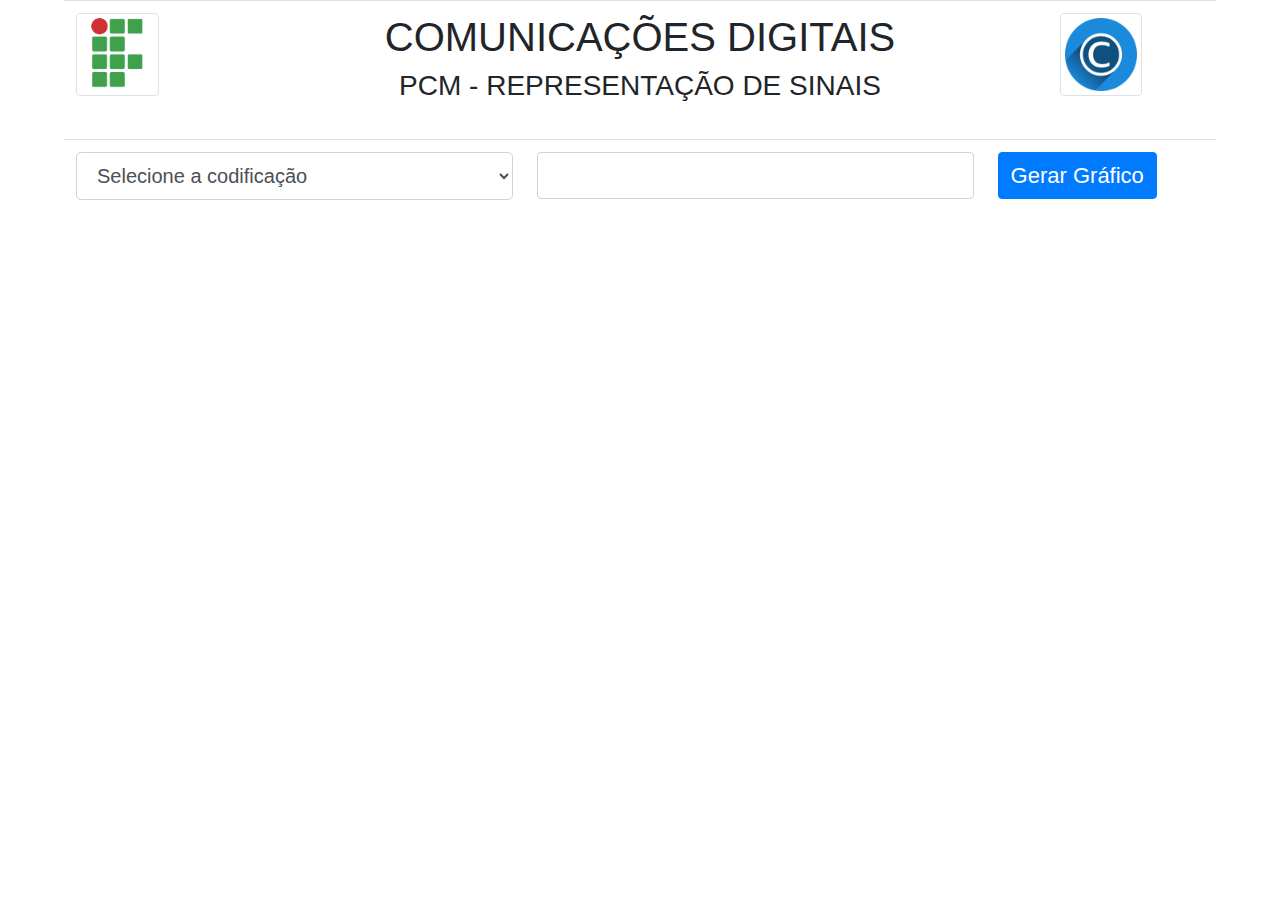
==== index.html @ 269027ab "First commit" ====
<!doctype html>
<html lang="pt-br">
    <head>
        <meta charset="utf-8">
        <title>Complete Example</title>
        <link rel="stylesheet" href="./bootstrap/bootstrap.min.css">
        <link rel="stylesheet" href="./bootstrap/bootstrap.css">
        <script src="./jquery/jquery.min.js"></script>
        <script src="./jquery/jquery-1.12.4.js"></script>
        <script src="./bootstrap/bootstrap.js"></script>
        <script src="./Chart.min.js"></script>
        
        <script src="./bootstrap/bootbox.min.js"></script>
        
        <style>
            .chart-container {
                position: relative;
                margin: auto;
                height: 20vw;
                width: 90vw;
            }
        </style>
        <script>
            function showinfo(){
                bootbox.alert("<img src='./imagens/ifpb.png' alt='IFPB' class='img-thumbnail'> <h2>Campus Campina Grande</h2><br>\n\
                Disciplina: Comunicações digitais - 2018.1<br>\n\
                Alunos:<br>\n\
                - Ronycley Gonçalves Agra<br>\n\
                - Pedro Henrique Tomé do Nascimento<br>\n\
                <b>Projeto sobre representação de sinais com PCM (Pulse Code Modulation)</b>", 
                        function() {
                            console.log("Alert Callback");
                        });
            }
            
            function enviar(seqbits) {
                if($("#pcm").val() == "0"){
                    bootbox.alert("Selecione uma codificação!", 
                        function() {
                            console.log("Alert Callback");
                        });
                }else if(seqbits.length < 16){
                    bootbox.alert("A sequência deve ter exatament 16 bits!", 
                        function() {
                            console.log("Alert Callback");
                        });
                }else if($("#pcm").val() == "nrzl"){
                    $("#chart-container").load("./chartbits.php?seqbits=" + seqbits);
                }else{
                    $("#chart-container").load("./chartbits2.php?seqbits=" + seqbits);
                }
            }
            function showcreditos(){
                bootbox.dialog({ message: '<div class="text-center"><i class="fa fa-spin fa-spinner"></i> Loading...</div>' });
            }
            
            function tecla(){
                evt = window.event;
                var tecla = evt.keyCode;
                //alert(tecla);
                if(tecla != 48 && tecla != 49){ 
                  //alert('Precione apenas teclas numéricas');
                  evt.preventDefault();
                }
              }
        </script>
    </head>
    <body style="margin: auto; width: 90%">
        <center>
            <table class="table" style="margin-botton: 40px;" >
                <tr>
                    <td width="20%">
                        <img src="./imagens/ifpb.png" alt="ifpb" class="img-thumbnail">
                    </td>
                    <td width="60%">
                        <center>
                            <h1>COMUNICAÇÕES DIGITAIS</h1>
                            <h3>PCM - REPRESENTAÇÃO DE SINAIS</h3>
                        </center>
                    </td>
                    <td width="20%">
                        <center>
                            <a id="opener" onclick="showinfo();">
                                <img src="./imagens/copy.png" alt="Sobre" class="img-thumbnail">
                            </a>
                        </center>
                    </td>
                </tr>
            </table>
            <table class="table" style="margin-botton: 20px;" >
                <tr>
                    <td width="40%">
                        <select class="form-control form-control-lg" id="pcm">
                            <option value="0">Selecione a codificação</option>
                            <option value="nrzl">NRZ-L</option>
                            <option value="biphasel">BI-&Phi;-L</option>
                        </select>
                    </td>
                    <td width="40%">
                        <input type="text" class="form-control" 
                               name="bits" id="bits" style="font-size: 22px; text-align: center;" 
                               maxlength ="16" onKeyPress = "tecla()">
                    </td>
                    <td width="20%">
                        <button onclick="enviar(document.getElementById('bits').value)"
                                class="btn btn-primary" style="font-size: 22px;">Gerar Gráfico</button>
                    </td>
                </tr>
            </table>
        </center>
    <div class="chart-container" id="chart-container"></div>
</body>
</html>
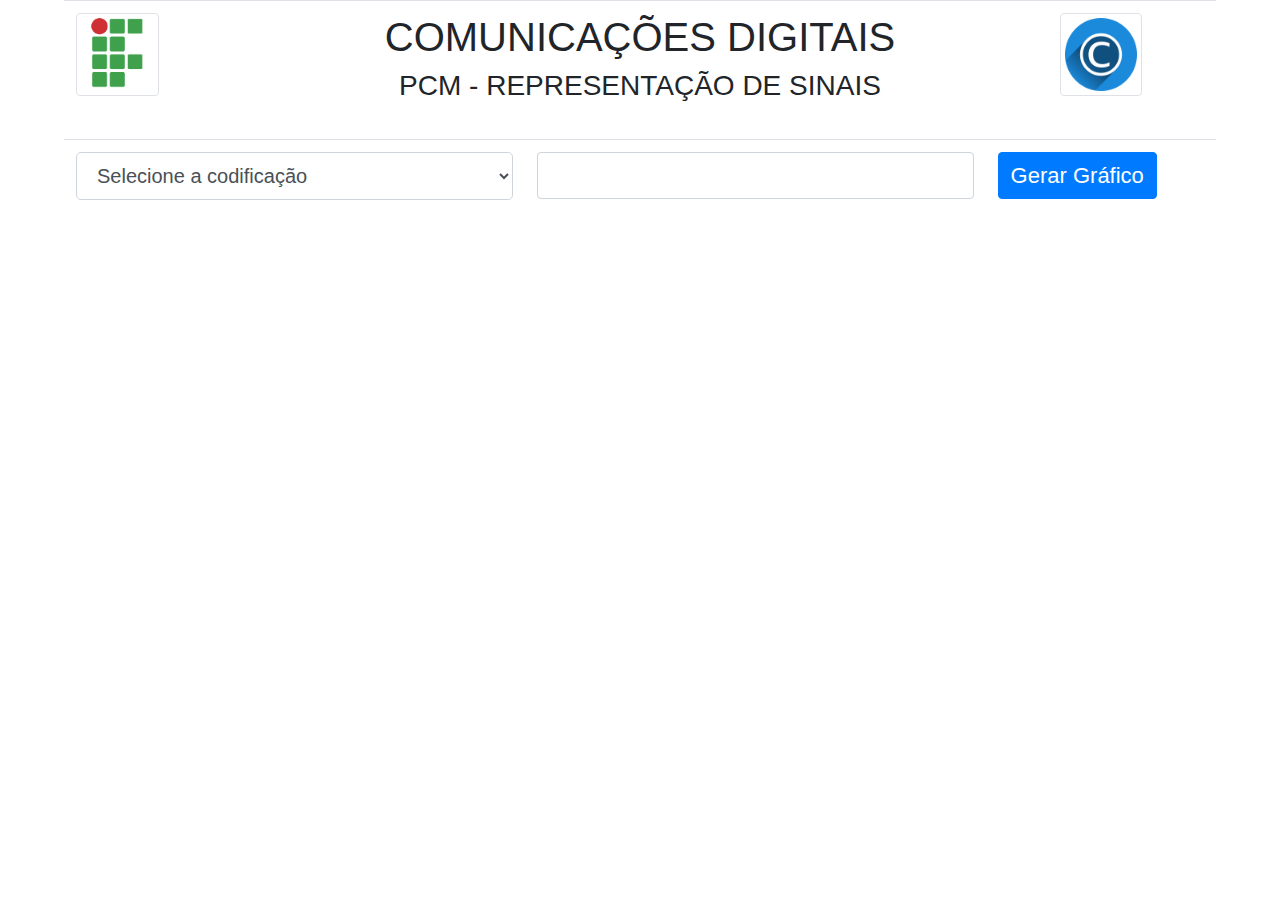
==== commit e2945d3f: "Inclusão de novas codificações" ====
--- a/index.html
+++ b/index.html
@@ -2,7 +2,7 @@
 <html lang="pt-br">
     <head>
         <meta charset="utf-8">
-        <title>Complete Example</title>
+        <title>Comunicações Digitais - PCM</title>
         <link rel="stylesheet" href="./bootstrap/bootstrap.min.css">
         <link rel="stylesheet" href="./bootstrap/bootstrap.css">
         <script src="./jquery/jquery.min.js"></script>
@@ -46,8 +46,18 @@
                         });
                 }else if($("#pcm").val() == "nrzl"){
                     $("#chart-container").load("./chartbits.php?seqbits=" + seqbits);
+                }else if($("#pcm").val() == "nrzm"){
+                    $("#chart-container").load("./chartbits4.php?seqbits=" + seqbits);
+                }else if($("#pcm").val() == "biphasel"){
+                    $("#chart-container").load("./chartbits2.php?seqbits=" + seqbits);
+                }else if($("#pcm").val() == "unipolarrz"){
+                    $("#chart-container").load("./chartbits3.php?seqbits=" + seqbits);
+                }else if($("#pcm").val() == "nrzs"){
+                    $("#chart-container").load("./chartbits5.php?seqbits=" + seqbits);
+                }else if($("#pcm").val() == "biphasem"){
+                    $("#chart-container").load("./chartbits6.php?seqbits=" + seqbits);
                 }else{
-                    $("#chart-container").load("./chartbits2.php?seqbits=" + seqbits);
+                    $("#chart-container").load("./chartbits7.php?seqbits=" + seqbits);
                 }
             }
             function showcreditos(){
@@ -93,7 +103,12 @@
                         <select class="form-control form-control-lg" id="pcm">
                             <option value="0">Selecione a codificação</option>
                             <option value="nrzl">NRZ-L</option>
+                            <option value="nrzm">NRZ-M</option>
+                            <option value="nrzs">NRZ-S</option>
                             <option value="biphasel">BI-&Phi;-L</option>
+                            <option value="biphasem">BI-&Phi;-M</option>
+                            <option value="biphases">BI-&Phi;-S</option>
+                            <option value="unipolarrz">UNIPOLAR RZ</option>
                         </select>
                     </td>
                     <td width="40%">
